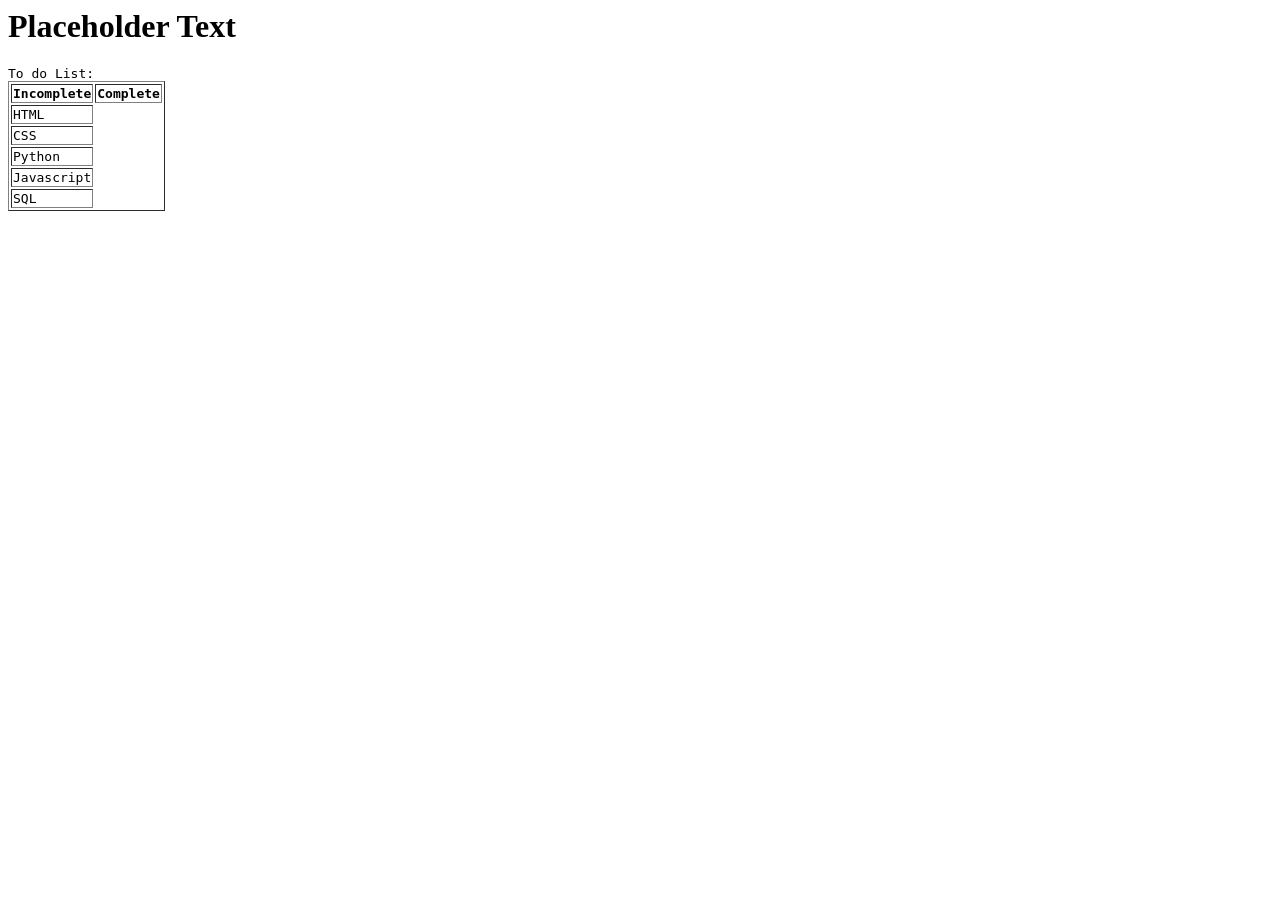
==== index.html @ dd06f792 "Update index.html" ====
<html>

<title>chan</title>

  <h1>Placeholder Text</h1>

  <tt>To do List: <br> 

<table border="1">
  
  <tr>
    <th>Incomplete</th>
    <th>Complete</th>
  </tr>

  <tr>
    <td>HTML</td>
  </tr>
  <tr>
    <td>CSS</td>
  </tr>
  <tr>
    <td>Python</td>
  </tr>
  <tr>
    <td>Javascript</td>
  </tr>
  <tr>
    <td>SQL</td>
  </tr>
</table>

    
</html>
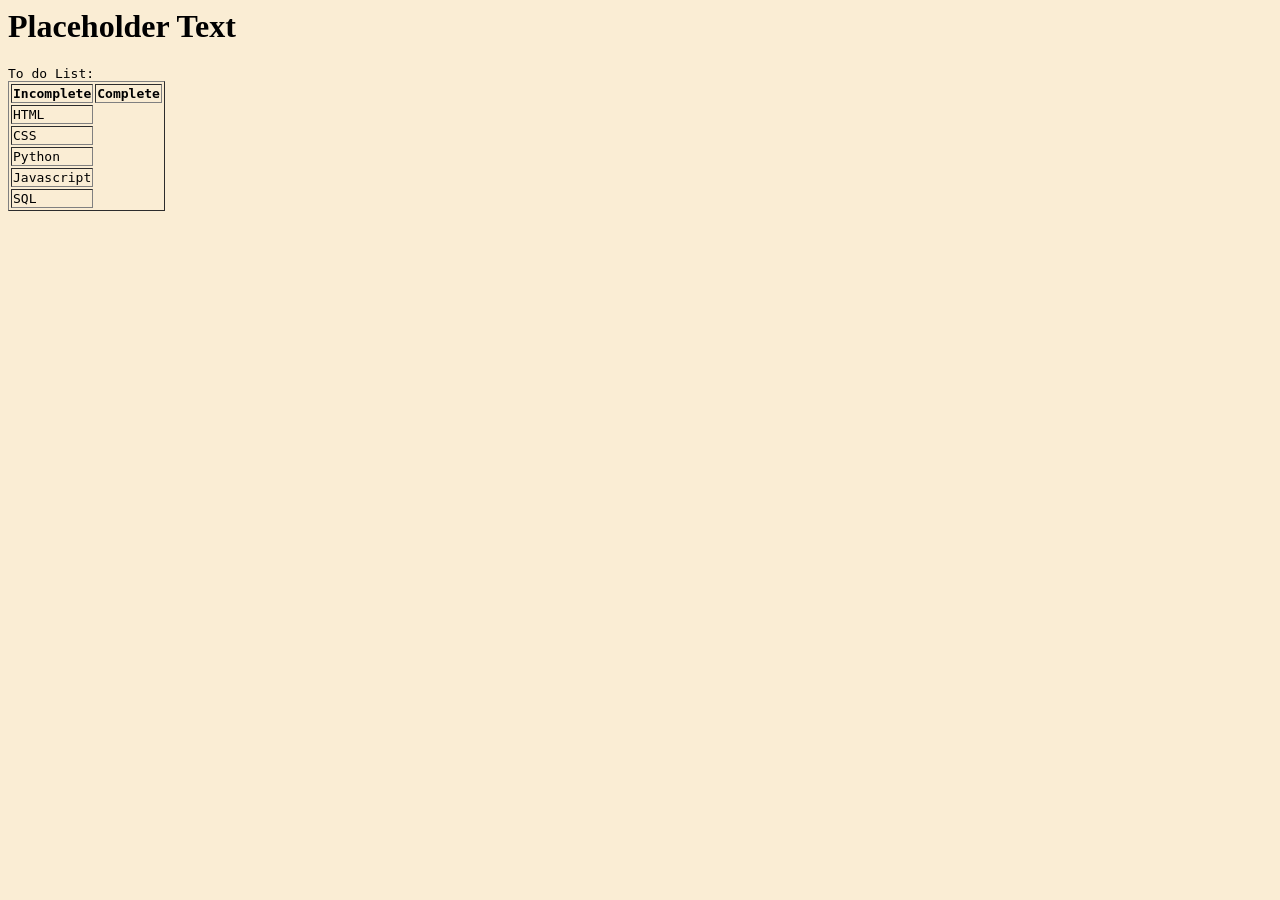
==== commit 81d532a9: "Update index.html" ====
--- a/index.html
+++ b/index.html
@@ -2,6 +2,8 @@
 
 <title>chan</title>
 
+<body style="background-color: #faedd4">
+  
   <h1>Placeholder Text</h1>
 
   <tt>To do List: <br> 
@@ -30,5 +32,6 @@
   </tr>
 </table>
 
+    </body>
     
 </html>
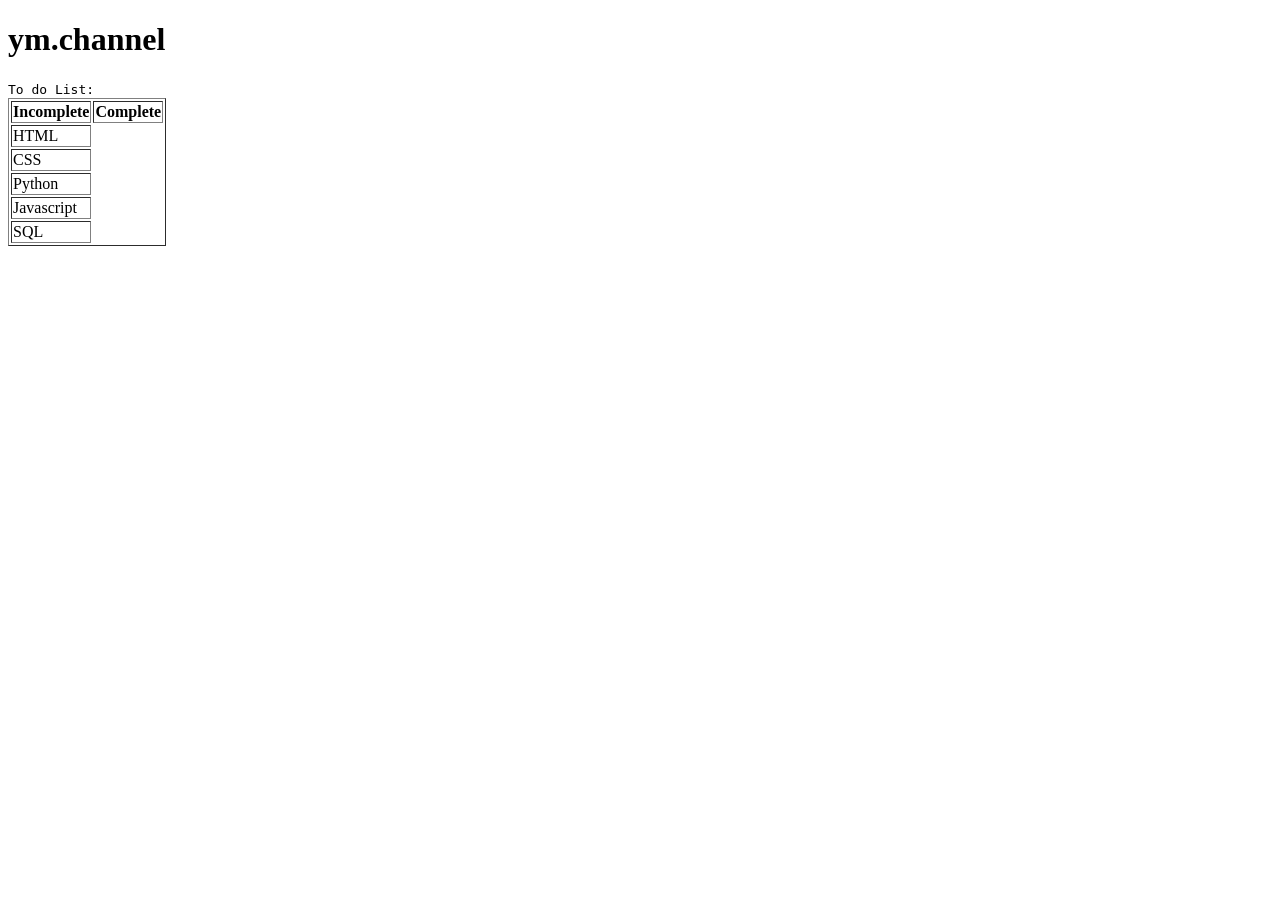
==== commit 7882e7d3: "Update index.html" ====
--- a/index.html
+++ b/index.html
@@ -1,12 +1,17 @@
+<!DOCTYPE HTML>
+
 <html>
 
-<title>chan</title>
+<head>
+<title>ym.channel</title>
+<link rel="stylesheet" href="design.css">
+</head>
 
-<body style="background-color: #faedd4">
+<body>
   
-  <h1>Placeholder Text</h1>
+  <h1>ym.channel</h1>
 
-  <tt>To do List: <br> 
+  <tt>To do List: </tt> <br> 
 
 <table border="1">
   
@@ -33,5 +38,7 @@
 </table>
 
     </body>
-    
+
+
+
 </html>
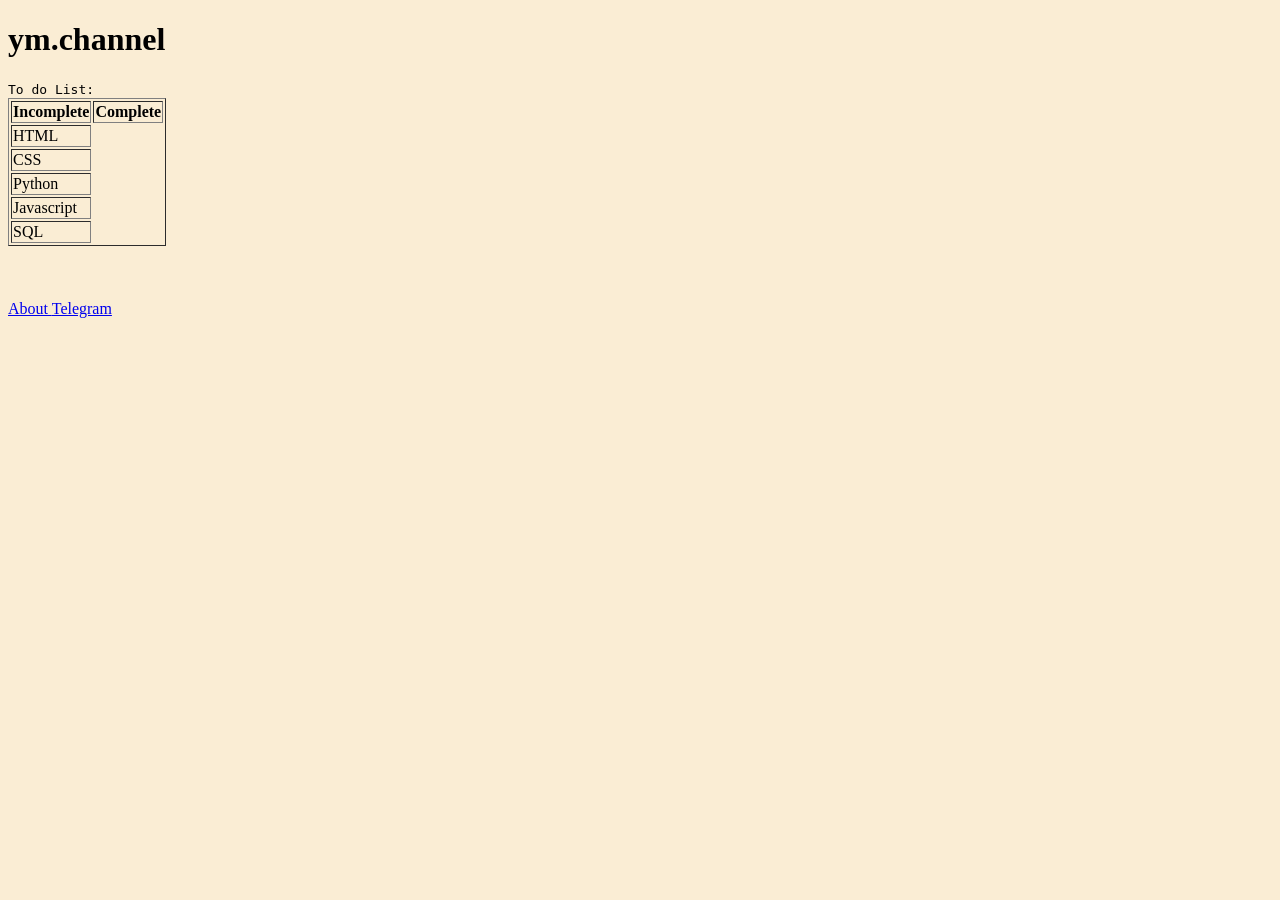
==== commit 5937f6e3: "Update index.html" ====
--- a/index.html
+++ b/index.html
@@ -37,6 +37,14 @@
   </tr>
 </table>
 
+<br> <br> <br>
+
+<!-- Bottom Panel-->
+
+<a class="AboutText" href="about.html">About  </a>
+<a class="AboutText" href="chan-6.github.io">Telegram  </a>
+
+
     </body>
 
 
--- a/design.css
+++ b/design.css
@@ -0,0 +1,11 @@
+body{
+
+    background-color: #faedd4;
+
+}
+
+.AboutText{
+
+    text-align: center;
+    
+}
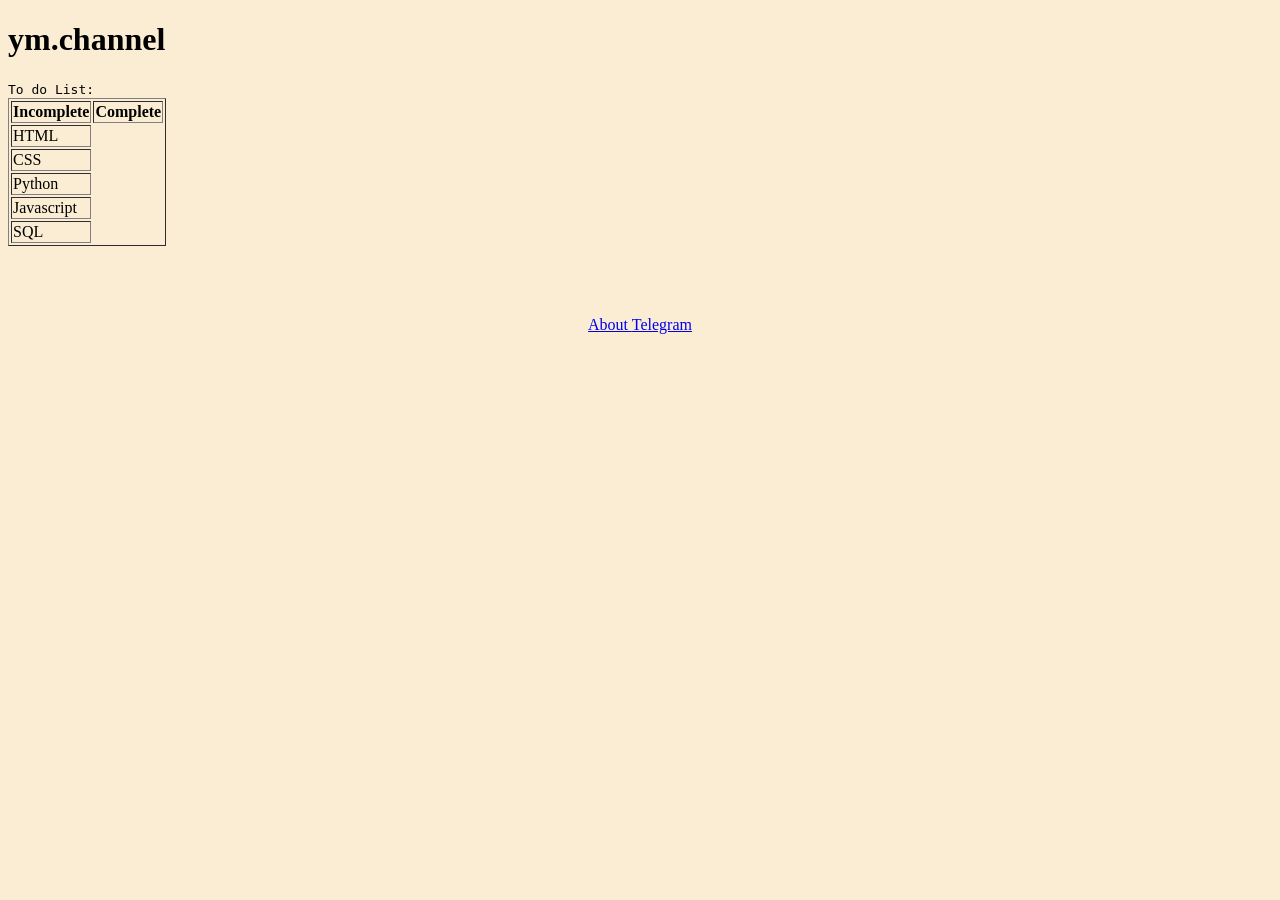
==== commit b7c9742e: "Update index.html" ====
--- a/index.html
+++ b/index.html
@@ -40,9 +40,10 @@
 <br> <br> <br>
 
 <!-- Bottom Panel-->
-
+<p class="AboutText">
 <a class="AboutText" href="about.html">About  </a>
-<a class="AboutText" href="chan-6.github.io">Telegram  </a>
+<a class="AboutText" href="chan-6.github.io">Telegram  </a> 
+</p>
 
 
     </body>
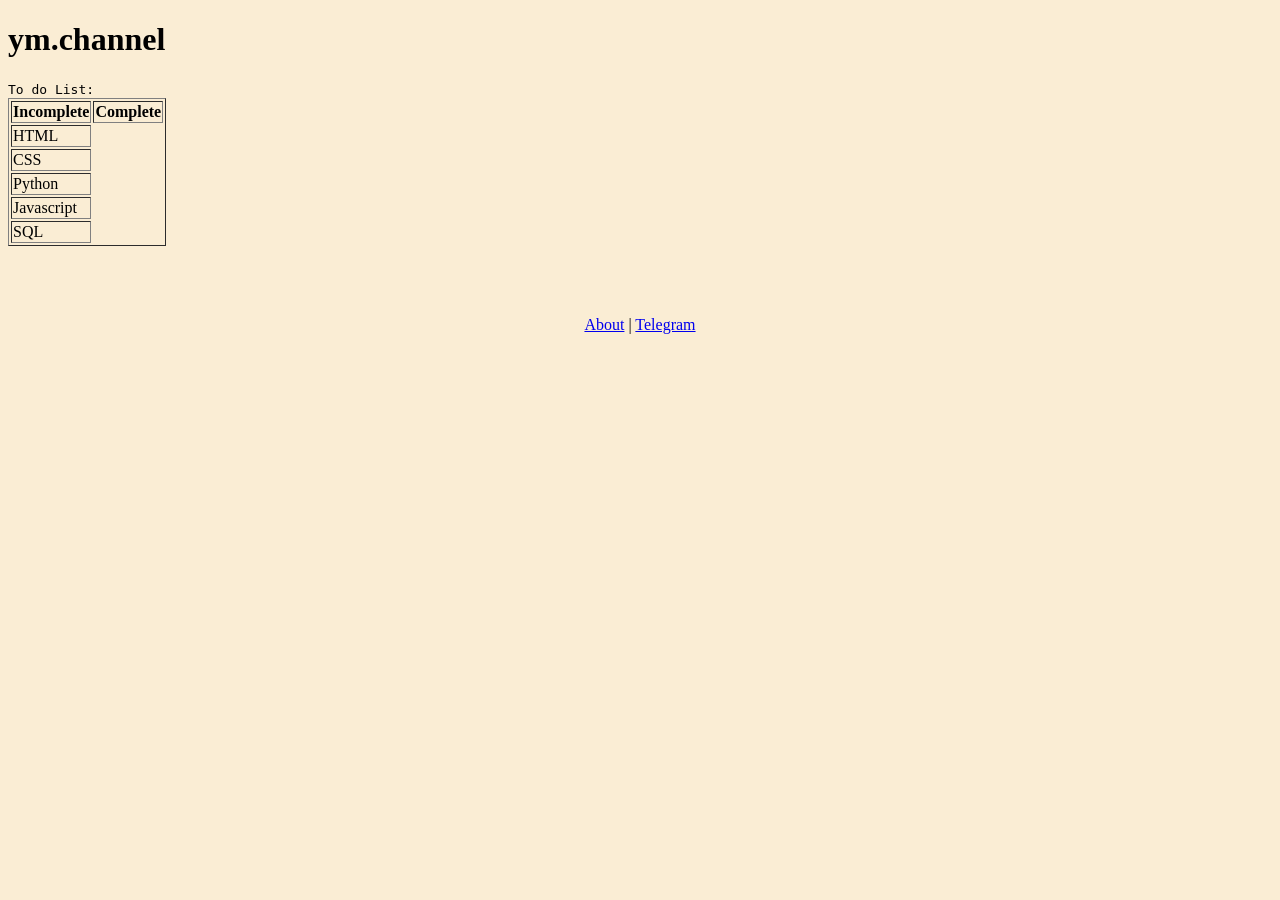
==== commit 72144da0: "Update index.html" ====
--- a/index.html
+++ b/index.html
@@ -41,8 +41,8 @@
 
 <!-- Bottom Panel-->
 <p class="AboutText">
-<a class="AboutText" href="about.html">About  </a>
-<a class="AboutText" href="chan-6.github.io">Telegram  </a> 
+<a class="AboutText" href="about.html">About</a> |
+<a class="AboutText" href="chan-6.github.io">Telegram</a> 
 </p>
 
 
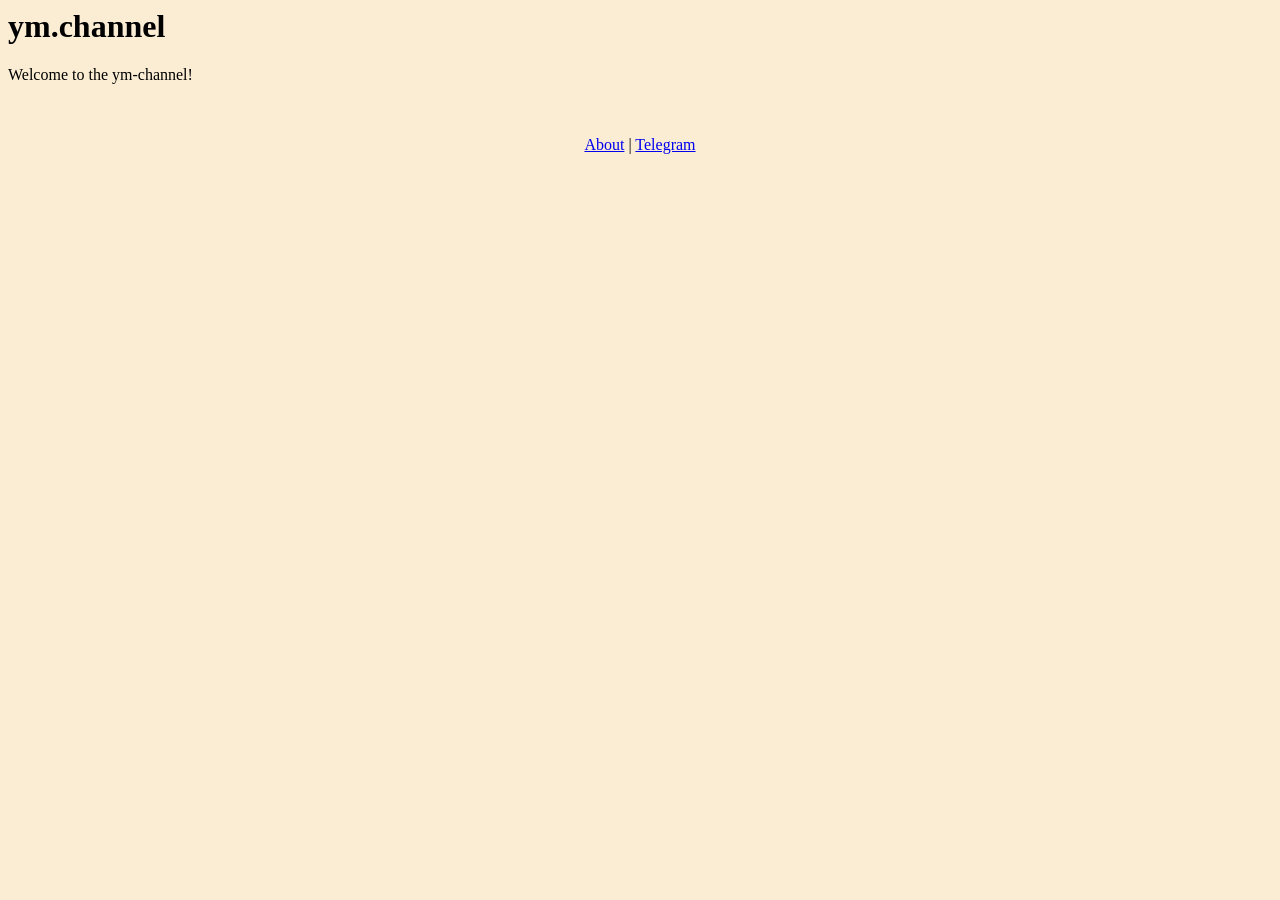
==== commit 997c4411: "Update index.html" ====
--- a/index.html
+++ b/index.html
@@ -1,5 +1,3 @@
-<!DOCTYPE HTML>
-
 <html>
 
 <head>
@@ -11,39 +9,18 @@
   
   <h1>ym.channel</h1>
 
-  <tt>To do List: </tt> <br> 
-
-<table border="1">
-  
-  <tr>
-    <th>Incomplete</th>
-    <th>Complete</th>
-  </tr>
-
-  <tr>
-    <td>HTML</td>
-  </tr>
-  <tr>
-    <td>CSS</td>
-  </tr>
-  <tr>
-    <td>Python</td>
-  </tr>
-  <tr>
-    <td>Javascript</td>
-  </tr>
-  <tr>
-    <td>SQL</td>
-  </tr>
-</table>
+  <p1 class="Introduction">Welcome to the ym-channel! </p1>
 
 <br> <br> <br>
 
-<!-- Bottom Panel-->
+<!-- Main Panel -->
+
+<!-- Bottom Panel -->
+
 <p class="AboutText">
-<a class="AboutText" href="about.html">About</a> |
+<a class="AboutText" href="about.html">About</a> | 
 <a class="AboutText" href="chan-6.github.io">Telegram</a> 
-</p>
+  </p>
 
 
     </body>
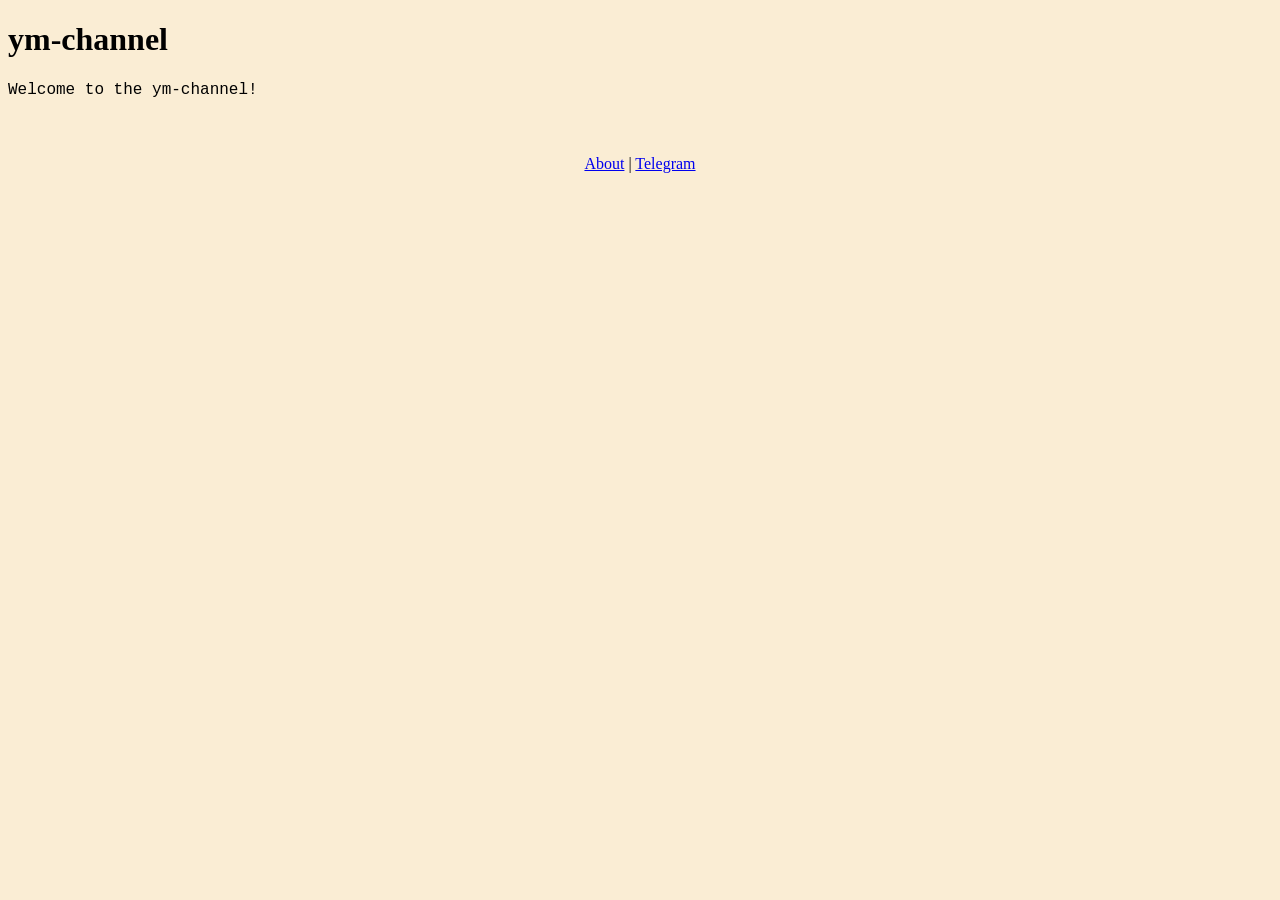
==== commit d7f1ccc8: "Update index.html" ====
--- a/index.html
+++ b/index.html
@@ -1,19 +1,27 @@
+<!DOCTYPE HTML>
+
 <html>
 
 <head>
-<title>ym.channel</title>
+<title>ym-channel</title>
 <link rel="stylesheet" href="design.css">
 </head>
 
 <body>
   
-  <h1>ym.channel</h1>
+  <h1>ym-channel</h1>
 
   <p1 class="Introduction">Welcome to the ym-channel! </p1>
 
 <br> <br> <br>
 
 <!-- Main Panel -->
+
+
+<h2 class="Topics">
+
+  </h2>
+
 
 <!-- Bottom Panel -->
 
--- a/design.css
+++ b/design.css
@@ -7,5 +7,31 @@
 .AboutText{
 
     text-align: center;
-    
+
 }
+
+.Introduction{
+
+    font-family: 'Courier New', Courier, monospace;
+}
+
+.Topics{
+
+    text-align: center;
+    font-family: 'Times New Roman', Times, serif;
+
+}
+
+.aboutIntroHead{
+
+    text-align: right;
+    font-family: 'Times New Roman', Times, serif;
+
+}
+
+.aboutIntroText{
+
+    text-align: right;
+    font-family: 'Courier New', Courier, monospace;
+
+}
